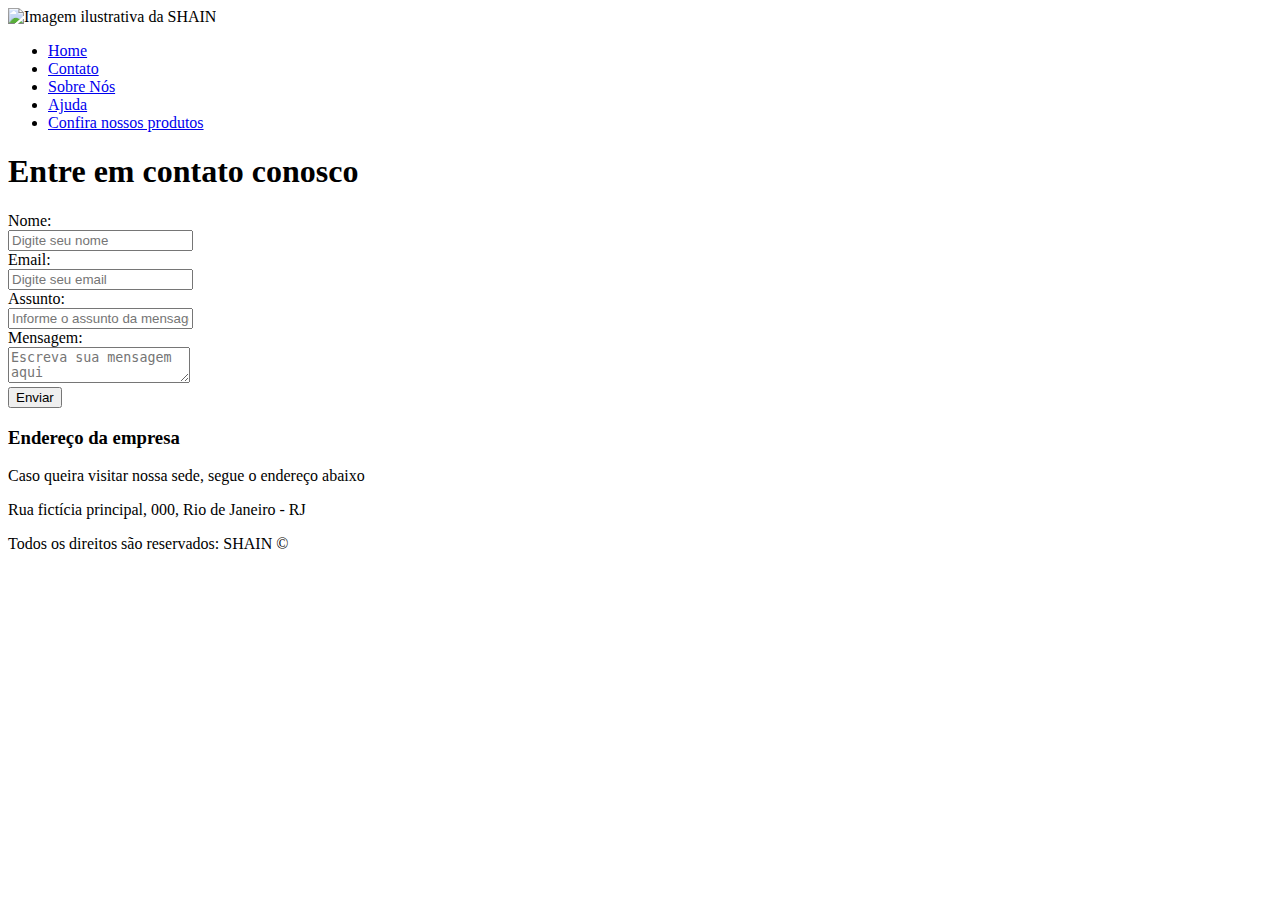
==== contato.html @ 95c0b4e9 "Empresa_0911" ====
<!DOCTYPE html>
<html lang="pt-br">
<head>
    <meta charset="UTF-8">
    <meta http-equiv="X-UA-Compatible" content="IE=edge">
    <meta name="viewport" content="width=device-width, initial-scale=1.0">
    <title>SHAIN CONTATO</title>
</head>
<body>
    <div>
        <img src="https://i.imgur.com/pr7ef7h.png" alt="Imagem ilustrativa da SHAIN">
    </div>
    <div>
        <ul>
            <li>
                <a href="home.html">Home</a>
            </li>
            <li>
                <a href="contato.html">Contato</a>
            </li>
            <li>
                <a href="sobrenos.html">Sobre Nós</a>
            </li>
            <li>
                <a href="ajuda.html">Ajuda</a>
            </li>
            <li>
                <a href="atuacao.html">Confira nossos produtos</a>
            </li>
        </ul>
    </div>
    <div>
        <h1>Entre em contato conosco</h1>
            <form>
                <label>Nome: </label>
                <br>
                <input placeholder="Digite seu nome">
                <br>
                <label>Email: </label>
                <br>
                <input placeholder="Digite seu email">
                <br>
                <label>Assunto: </label>
                <br>
                <input placeholder="Informe o assunto da mensagem">
                <br>
                <label>Mensagem: </label>
                <br>
                <textarea placeholder="Escreva sua mensagem aqui"></textarea>
                <br>
                <button>Enviar</button>
            </form>
        <h3>Endereço da empresa</h3>
        <p>Caso queira visitar nossa sede, segue o endereço abaixo</p>
        <p>Rua fictícia principal, 000, Rio de Janeiro - RJ</p>
    </div>

    <footer>Todos os direitos são reservados: SHAIN &copy; </footer>
</body>
</html>
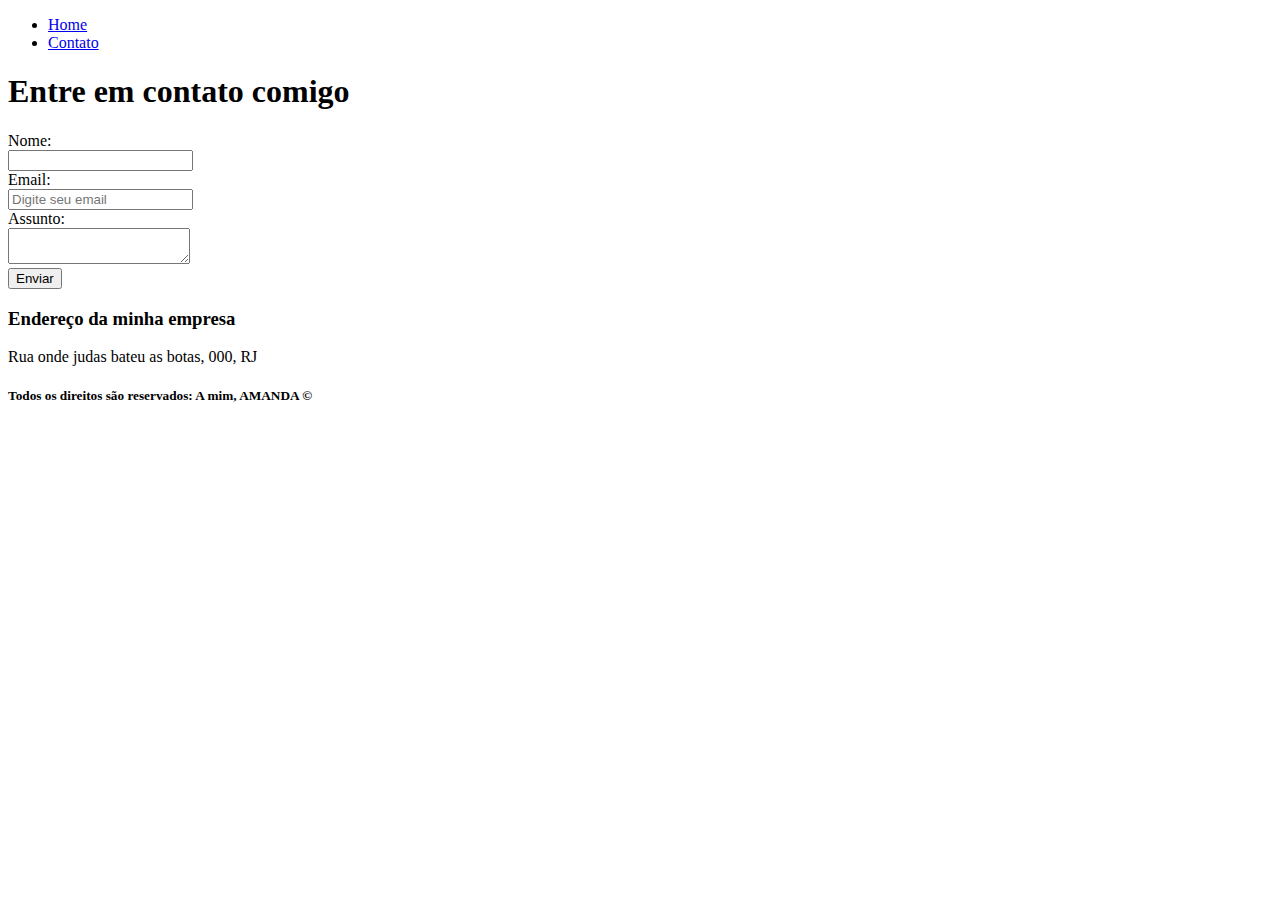
==== commit b3a35b43: "PrimeiroSite" ====
--- a/contato.html
+++ b/contato.html
@@ -4,37 +4,26 @@
     <meta charset="UTF-8">
     <meta http-equiv="X-UA-Compatible" content="IE=edge">
     <meta name="viewport" content="width=device-width, initial-scale=1.0">
-    <title>SHAIN CONTATO</title>
+    <title>Contato</title>
 </head>
 <body>
     <div>
-        <img src="https://i.imgur.com/pr7ef7h.png" alt="Imagem ilustrativa da SHAIN">
-    </div>
-    <div>
         <ul>
             <li>
-                <a href="home.html">Home</a>
+                <a href="index.html">Home</a>
             </li>
             <li>
                 <a href="contato.html">Contato</a>
             </li>
-            <li>
-                <a href="sobrenos.html">Sobre Nós</a>
-            </li>
-            <li>
-                <a href="ajuda.html">Ajuda</a>
-            </li>
-            <li>
-                <a href="atuacao.html">Confira nossos produtos</a>
-            </li>
         </ul>
     </div>
     <div>
-        <h1>Entre em contato conosco</h1>
+        <h1>Entre em contato comigo</h1>
+        <div>
             <form>
                 <label>Nome: </label>
                 <br>
-                <input placeholder="Digite seu nome">
+                <input>
                 <br>
                 <label>Email: </label>
                 <br>
@@ -42,19 +31,18 @@
                 <br>
                 <label>Assunto: </label>
                 <br>
-                <input placeholder="Informe o assunto da mensagem">
-                <br>
-                <label>Mensagem: </label>
-                <br>
-                <textarea placeholder="Escreva sua mensagem aqui"></textarea>
+                <textarea></textarea>
                 <br>
                 <button>Enviar</button>
             </form>
-        <h3>Endereço da empresa</h3>
-        <p>Caso queira visitar nossa sede, segue o endereço abaixo</p>
-        <p>Rua fictícia principal, 000, Rio de Janeiro - RJ</p>
+        </div>
+        <h3>Endereço da minha empresa</h3>
+        <p>Rua onde judas bateu as botas, 000, RJ</p>
     </div>
 
-    <footer>Todos os direitos são reservados: SHAIN &copy; </footer>
+    <futher>
+        <h5>Todos os direitos são reservados: A mim, AMANDA &copy;</h5>
+    </futher>
+    
 </body>
 </html>